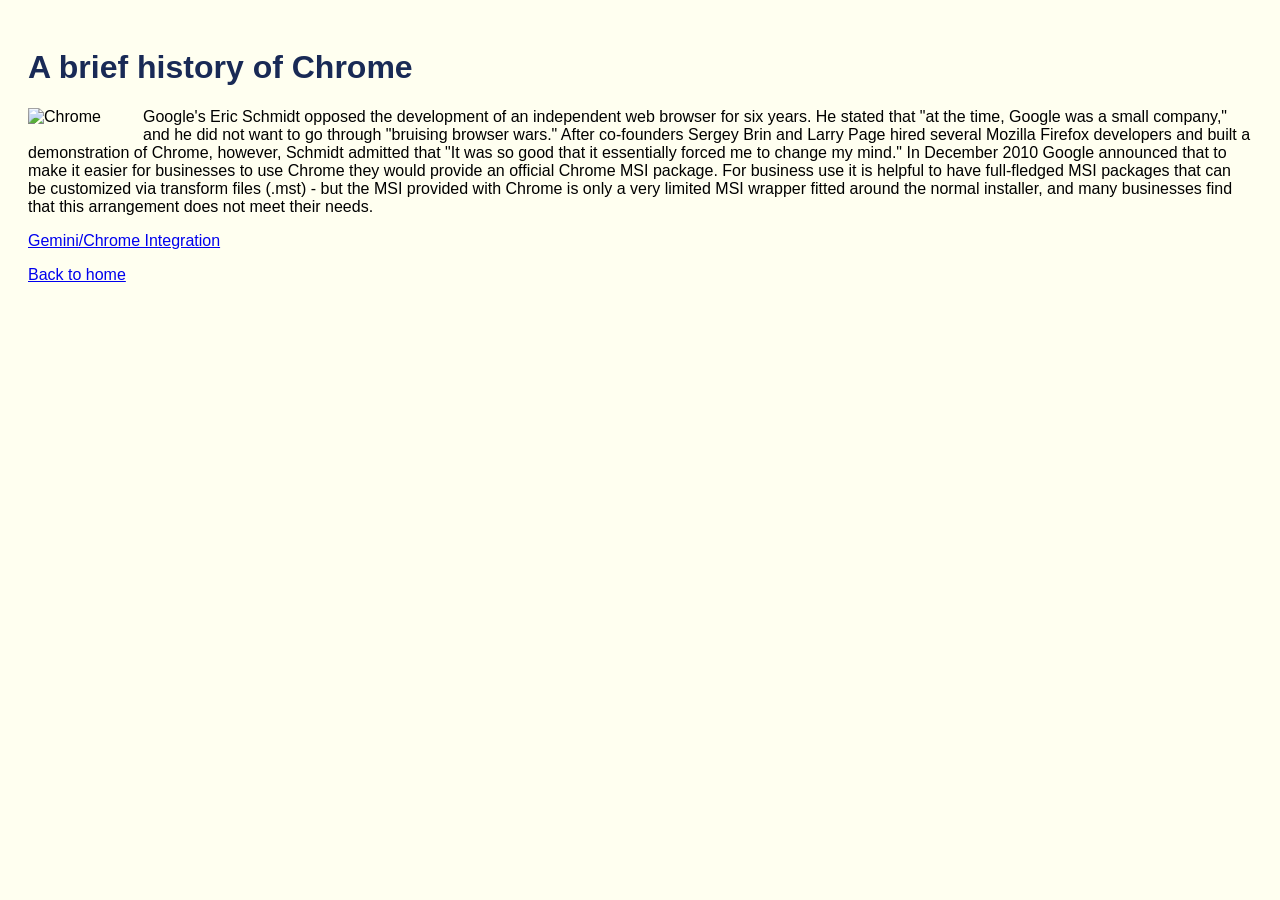
==== chrome.html @ 0bbdcd29 "pushing to multibranch" ====
<!DOCTYPE html>
<html lang="en">
    <head>
        <meta charset="UTF-8">
        <meta name="viewport" content="width=device-width, initial-scale=1.0">
        <title>A history of Chrome</title>
        <link rel="stylesheet" href="style.css">
    </head>
    <body>
        <h1>A brief history of Chrome</h1>

        <section>
            <img src="https://upload.wikimedia.org/wikipedia/commons/e/e1/Google_Chrome_icon_%28February_2022%29.svg" alt="Chrome" width="100">
            <p>Google's Eric Schmidt opposed the development of an independent web browser for six years. He stated that "at the time, Google was a small company," and he did not want to go through "bruising browser wars." After co-founders Sergey Brin and Larry Page hired several Mozilla Firefox developers and built a demonstration of Chrome, however, Schmidt admitted that "It was so good that it essentially forced me to change my mind."

In December 2010 Google announced that to make it easier for businesses to use Chrome they would provide an official Chrome MSI package. For business use it is helpful to have full-fledged MSI packages that can be customized via transform files (.mst) - but the MSI provided with Chrome is only a very limited MSI wrapper fitted around the normal installer, and many businesses find that this arrangement does not meet their needs.
</p>
            <p><a href="https://blog.google/products-and-platforms/products/chrome/gemini-3-auto-browse/">Gemini/Chrome Integration</a></p>
            <p><a href="index.html">Back to home</a></p>
        </section>
    </body>
</html>
---- style.css ----
body {
    background-color: #fffff0;
    font-family: sans-serif;
    padding: 20px;
}

h1, h2 {
    color: #192a56;
}

img {
    float: left;
    width: 100px;
    margin-right: 15px;
    margin-bottom: 10px;
}
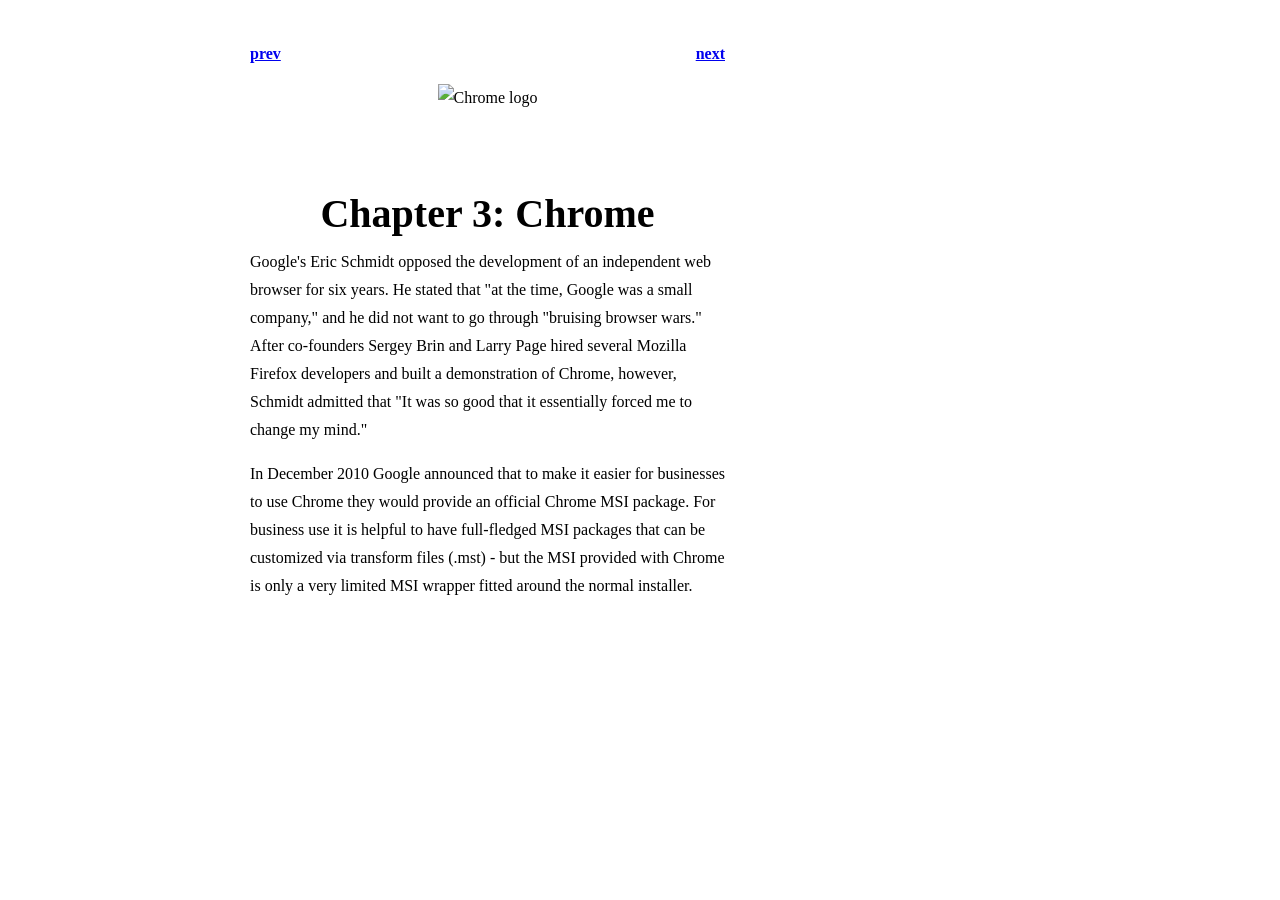
==== commit c4a81b93: "multipagequiz" ====
--- a/chrome.html
+++ b/chrome.html
@@ -3,20 +3,24 @@
     <head>
         <meta charset="UTF-8">
         <meta name="viewport" content="width=device-width, initial-scale=1.0">
-        <title>A history of Chrome</title>
+        <title>A History of Chrome</title>
         <link rel="stylesheet" href="style.css">
     </head>
     <body>
-        <h1>A brief history of Chrome</h1>
+        <div>
+            <a class="left" href="firefox.html">prev</a>
+            <a class="right" href="contents.html">next</a>
+            <div style="clear: both;"></div>
 
-        <section>
-            <img src="https://upload.wikimedia.org/wikipedia/commons/e/e1/Google_Chrome_icon_%28February_2022%29.svg" alt="Chrome" width="100">
-            <p>Google's Eric Schmidt opposed the development of an independent web browser for six years. He stated that "at the time, Google was a small company," and he did not want to go through "bruising browser wars." After co-founders Sergey Brin and Larry Page hired several Mozilla Firefox developers and built a demonstration of Chrome, however, Schmidt admitted that "It was so good that it essentially forced me to change my mind."
+            <p>
+                <img src="https://upload.wikimedia.org/wikipedia/commons/e/e1/Google_Chrome_icon_%28February_2022%29.svg" width="100" height="100" alt="Chrome logo">
+            </p>
 
-In December 2010 Google announced that to make it easier for businesses to use Chrome they would provide an official Chrome MSI package. For business use it is helpful to have full-fledged MSI packages that can be customized via transform files (.mst) - but the MSI provided with Chrome is only a very limited MSI wrapper fitted around the normal installer, and many businesses find that this arrangement does not meet their needs.
-</p>
-            <p><a href="https://blog.google/products-and-platforms/products/chrome/gemini-3-auto-browse/">Gemini/Chrome Integration</a></p>
-            <p><a href="index.html">Back to home</a></p>
-        </section>
+            <h2 class="chapter">Chapter 3: Chrome</h2>
+
+            <p>Google's Eric Schmidt opposed the development of an independent web browser for six years. He stated that "at the time, Google was a small company," and he did not want to go through "bruising browser wars." After co-founders Sergey Brin and Larry Page hired several Mozilla Firefox developers and built a demonstration of Chrome, however, Schmidt admitted that "It was so good that it essentially forced me to change my mind."</p>
+
+            <p>In December 2010 Google announced that to make it easier for businesses to use Chrome they would provide an official Chrome MSI package. For business use it is helpful to have full-fledged MSI packages that can be customized via transform files (.mst) - but the MSI provided with Chrome is only a very limited MSI wrapper fitted around the normal installer.</p>
+        </div>
     </body>
 </html>
--- a/style.css
+++ b/style.css
@@ -1,16 +1,53 @@
+@import url('https://fonts.googleapis.com/css2?family=Style+Script&display=swap');
+
 body {
-    background-color: #fffff0;
-    font-family: sans-serif;
-    padding: 20px;
-}
-
-h1, h2 {
-    color: #192a56;
+    background-image: url('https://courses.ics.hawaii.edu/ics314f26/morea/ui-basics/page.gif');
+    background-repeat: no-repeat;
+    color: black;
+    margin: 40px 320px 200px 250px;
+    width: 475px;
+    line-height: 175%;
+    font-family: 'Times New Roman', Times, serif;
 }
 
 img {
+    margin: 0px auto 10px auto;
+    display: block;
+}
+
+li {
+    display: block;
+}
+
+ul {
+    list-style-type: none;
+    padding: 0;
+    line-height: 350%;
+    font-size: 30px;
+    font-weight: bold;
+}
+
+h1.fancy {
+    font-family: "Edwardian Script ITC", "Style Script", cursive; 
+    font-size: 50pt; 
+    text-align: center;
+    line-height: 135%;
+    font-weight: normal;
+}
+
+h2.chapter {
+    font-size: 30pt;
+    text-align: center;
+    margin-top: 10px;
+    margin-bottom: 20px;
+}
+
+a.left {
     float: left;
-    width: 100px;
-    margin-right: 15px;
-    margin-bottom: 10px;
+    font-weight: bold;
+}
+
+a.right {
+    float: right;
+    font-weight: bold;
 }
